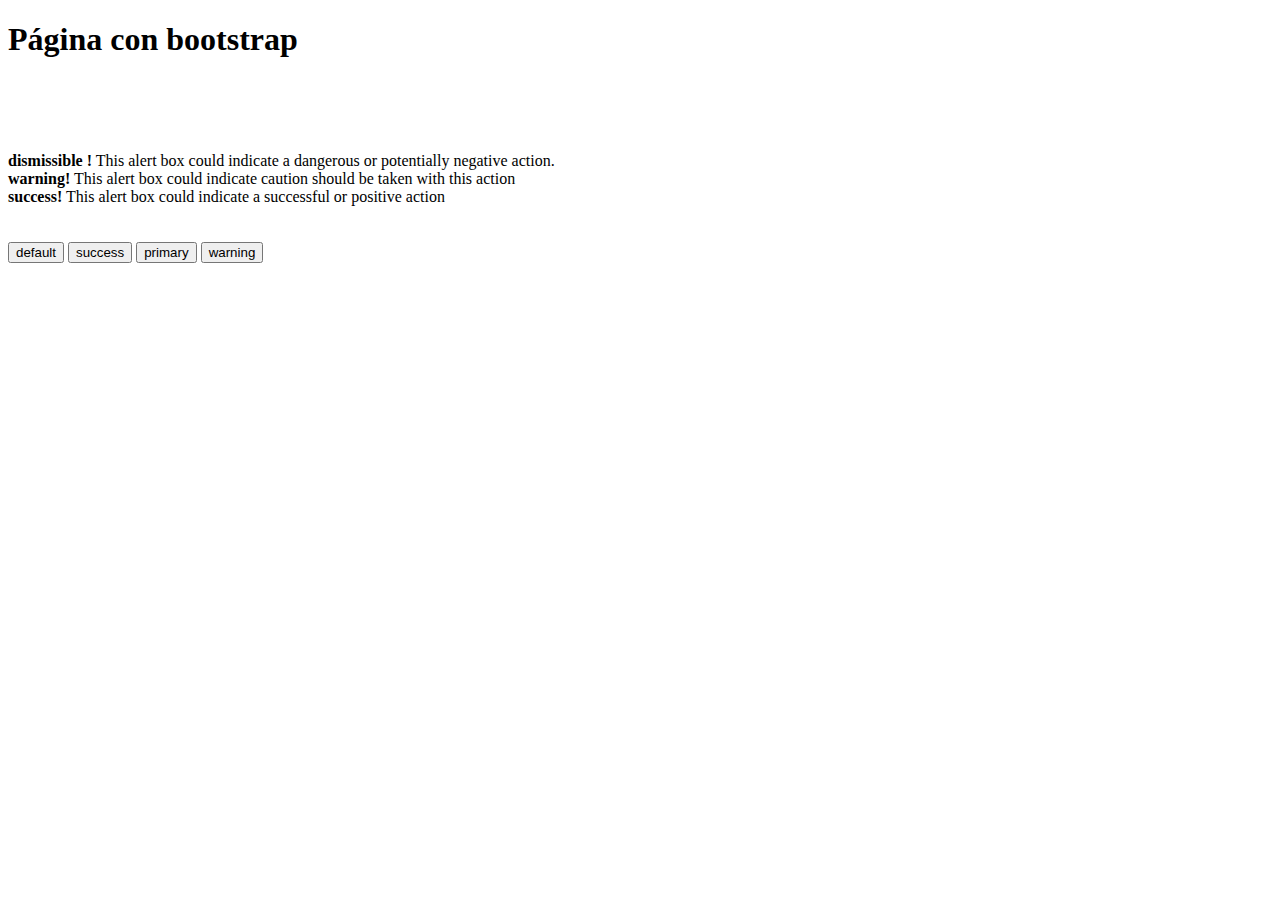
==== pages/bootstrap.html @ 213e8b97 "pagina con bootsrap" ====
<!DOCTYPE html>
<html lang="en">

<head>
    <meta charset="UTF-8">
    <meta name="viewport" content="width=device-width, initial-scale=1.0">
    <title>bootstrap</title>
    <link rel="stylesheet" href="https://cdn.jsdelivr.net/npm/bootstrap@4.5.3/dist/css/bootstrap.min.css"
        integrity="sha384-TX8t27EcRE3e/ihU7zmQxVncDAy5uIKz4rEkgIXeMed4M0jlfIDPvg6uqKI2xXr2" crossorigin="anonymous">

    <link rel="stylesheet" href="../css/bootstrap.css">
</head>

<body>
    <h1>
       Página con bootstrap
    </h1>
    <div class="content">
        <div class="imgs">
            <img src="../img/bansky_cambioDeJuego.jpg" class="thumbnail" alt="">
            <img src="../img/bansky_elHombre.jpg" class="rounded-circle" alt="">
            <img src="../img/bansky_gorge.jpg" class="rounded" alt="">
        </div>
        <br>
        <br>
        <br>
        <div class="alert alert-danger">
            <strong>dismissible !</strong> This alert box could indicate a dangerous or potentially negative action.
        </div>
        <div class="alert alert-warning">
            <strong>warning!</strong> This alert box could indicate caution should be taken with this action
        </div>
        <div class="alert alert-success">
            <strong>success!</strong> This alert box could indicate a successful or positive action
        </div>
        <br>
        <br>

        <button class="btn btn-default" type="button" value="default">default</button>
        <button class="btn btn-success" type="button" value="success">success</button>
        <button class="btn btn-primary" type="button" value="primary">primary</button>
        <button class="btn btn-warning" type="button" value="warning">warning</button>
        <br>
        <br>
        <br>
        <br>

    </div>

</body>

</html>
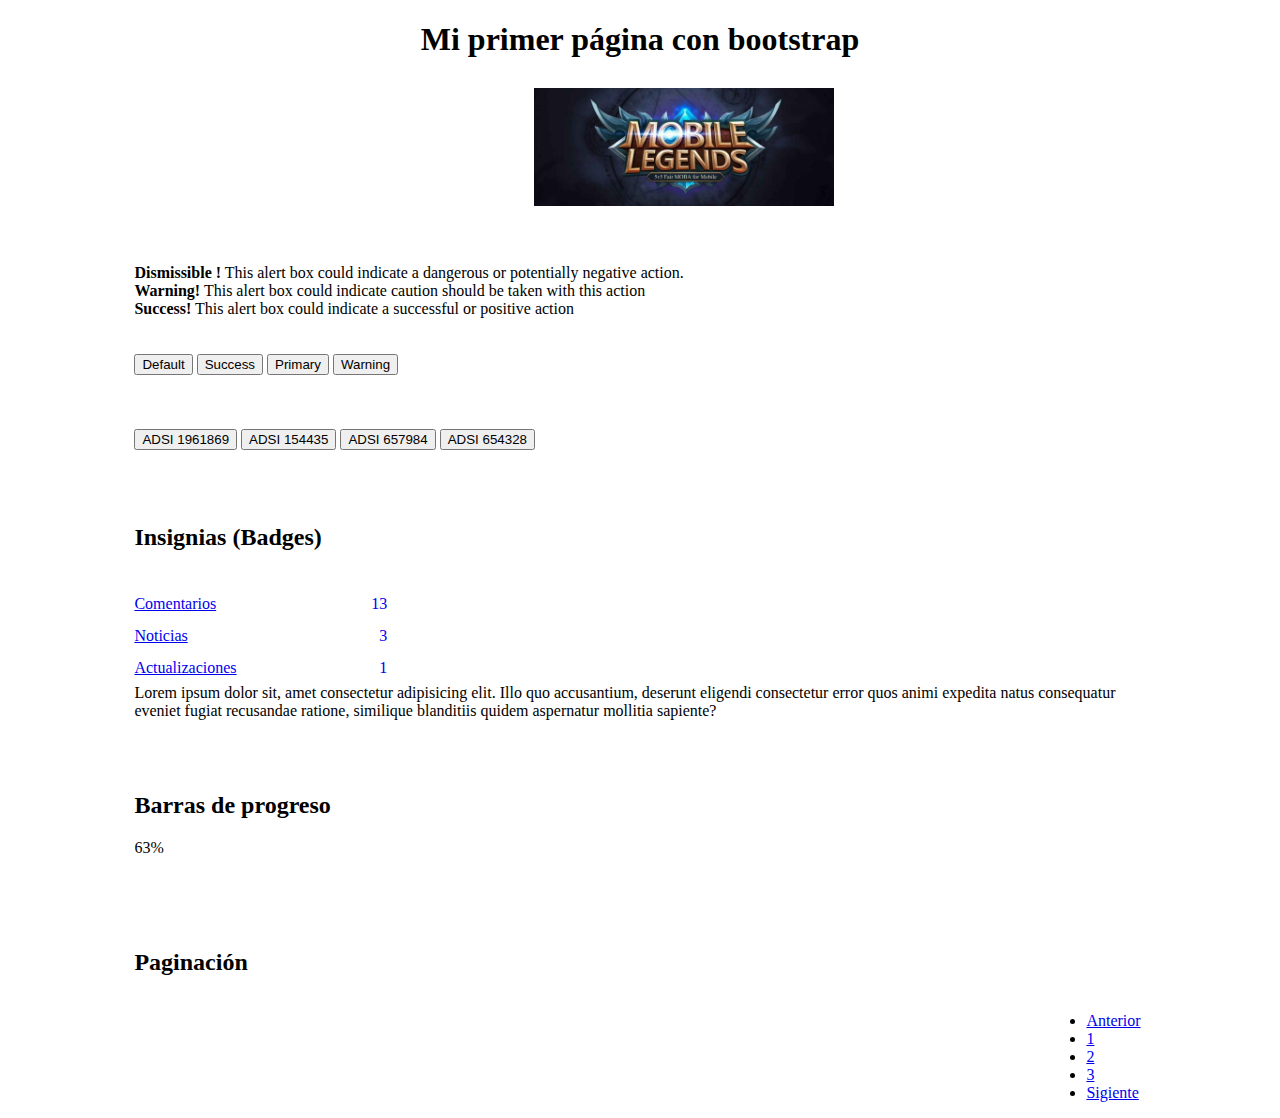
==== commit 3a9d2019: "bootstrap" ====
--- a/pages/bootstrap.html
+++ b/pages/bootstrap.html
@@ -1,49 +1,89 @@
 <!DOCTYPE html>
 <html lang="en">
-
 <head>
     <meta charset="UTF-8">
     <meta name="viewport" content="width=device-width, initial-scale=1.0">
-    <title>bootstrap</title>
+    <title>Bootstrap</title>
     <link rel="stylesheet" href="https://cdn.jsdelivr.net/npm/bootstrap@4.5.3/dist/css/bootstrap.min.css"
         integrity="sha384-TX8t27EcRE3e/ihU7zmQxVncDAy5uIKz4rEkgIXeMed4M0jlfIDPvg6uqKI2xXr2" crossorigin="anonymous">
-
     <link rel="stylesheet" href="../css/bootstrap.css">
 </head>
 
 <body>
     <h1>
-       Página con bootstrap
+        Mi primer página con bootstrap
     </h1>
     <div class="content">
         <div class="imgs">
-            <img src="../img/bansky_cambioDeJuego.jpg" class="thumbnail" alt="">
-            <img src="../img/bansky_elHombre.jpg" class="rounded-circle" alt="">
-            <img src="../img/bansky_gorge.jpg" class="rounded" alt="">
+            <img src="../img/mobile.jpg" class="rounded-circle" alt="">
         </div>
         <br>
         <br>
         <br>
         <div class="alert alert-danger">
-            <strong>dismissible !</strong> This alert box could indicate a dangerous or potentially negative action.
+            <strong>Dismissible !</strong> This alert box could indicate a dangerous or potentially negative action.
         </div>
         <div class="alert alert-warning">
-            <strong>warning!</strong> This alert box could indicate caution should be taken with this action
+            <strong>Warning!</strong> This alert box could indicate caution should be taken with this action
         </div>
         <div class="alert alert-success">
-            <strong>success!</strong> This alert box could indicate a successful or positive action
+            <strong>Success!</strong> This alert box could indicate a successful or positive action
         </div>
         <br>
         <br>
 
-        <button class="btn btn-default" type="button" value="default">default</button>
-        <button class="btn btn-success" type="button" value="success">success</button>
-        <button class="btn btn-primary" type="button" value="primary">primary</button>
-        <button class="btn btn-warning" type="button" value="warning">warning</button>
+        <button class="btn btn-default" type="button" value="default">Default</button>
+        <button class="btn btn-success" type="button" value="success">Success</button>
+        <button class="btn btn-primary" type="button" value="primary">Primary</button>
+        <button class="btn btn-warning" type="button" value="warning">Warning</button>
         <br>
         <br>
         <br>
         <br>
+        <div class="btn-group">
+            <button type="button" class="btn btn-primary" value="adsi 1961869">ADSI 1961869</button>
+            <button type="button" class="btn btn-primary" value="adsi">ADSI 154435</button>
+            <button type="button" class="btn btn-primary" value="adsi">ADSI 657984</button>
+            <button type="button" class="btn btn-primary" value="adsi">ADSI 654328</button>
+        </div>
+        <br>
+        <br>
+        <br>
+        <div class="insignias">
+            <h2>Insignias (Badges)</h2><br>
+            <a class="inline-space" href="#">Comentarios<span
+                    class="big-font badge badge-pill badge-secondary">13</span></a><br>
+            <a class="inline-space" href="#">Noticias<span
+                    class="big-font badge badge-pill badge-secondary">3</span></a><br>
+            <a class="inline-space" href="#">Actualizaciones<span
+                    class="big-font badge badge-pill badge-secondary">1</span></a><br>
+
+        </div>
+        <p>Lorem ipsum dolor sit, amet consectetur adipisicing elit. Illo quo accusantium, deserunt eligendi consectetur
+            error quos animi expedita natus consequatur eveniet fugiat recusandae ratione, similique blanditiis quidem
+            aspernatur mollitia sapiente?</p>
+        <br>
+        <br>
+        <h2>Barras de progreso</h2>
+        <div class="progress">
+
+            <div class="progress-bar progress-bar-striped progress-bar-animated" role="progressbar" aria-valuenow="10"
+                aria-valuemin="0" aria-valuemax="100" style="width:63%">63%
+            </div>
+        </div>
+        <br>
+        <br><br>
+        <br>
+        <h2>Paginación</h2>
+        <div class="page">
+            <ul class="alineacion-lista pagination">
+                <li class="page-item"><a href="page-link">Anterior</a></li>
+                <li class="page-item"><a href="page-link">1</a></li>
+                <li class="page-item"><a href="page-link">2</a></li>
+                <li class="page-item"><a href="page-link">3</a></li>
+                <li class="page-item"><a href="page-link">Sigiente</a></li>
+            </ul>
+        </div>
 
     </div>
 
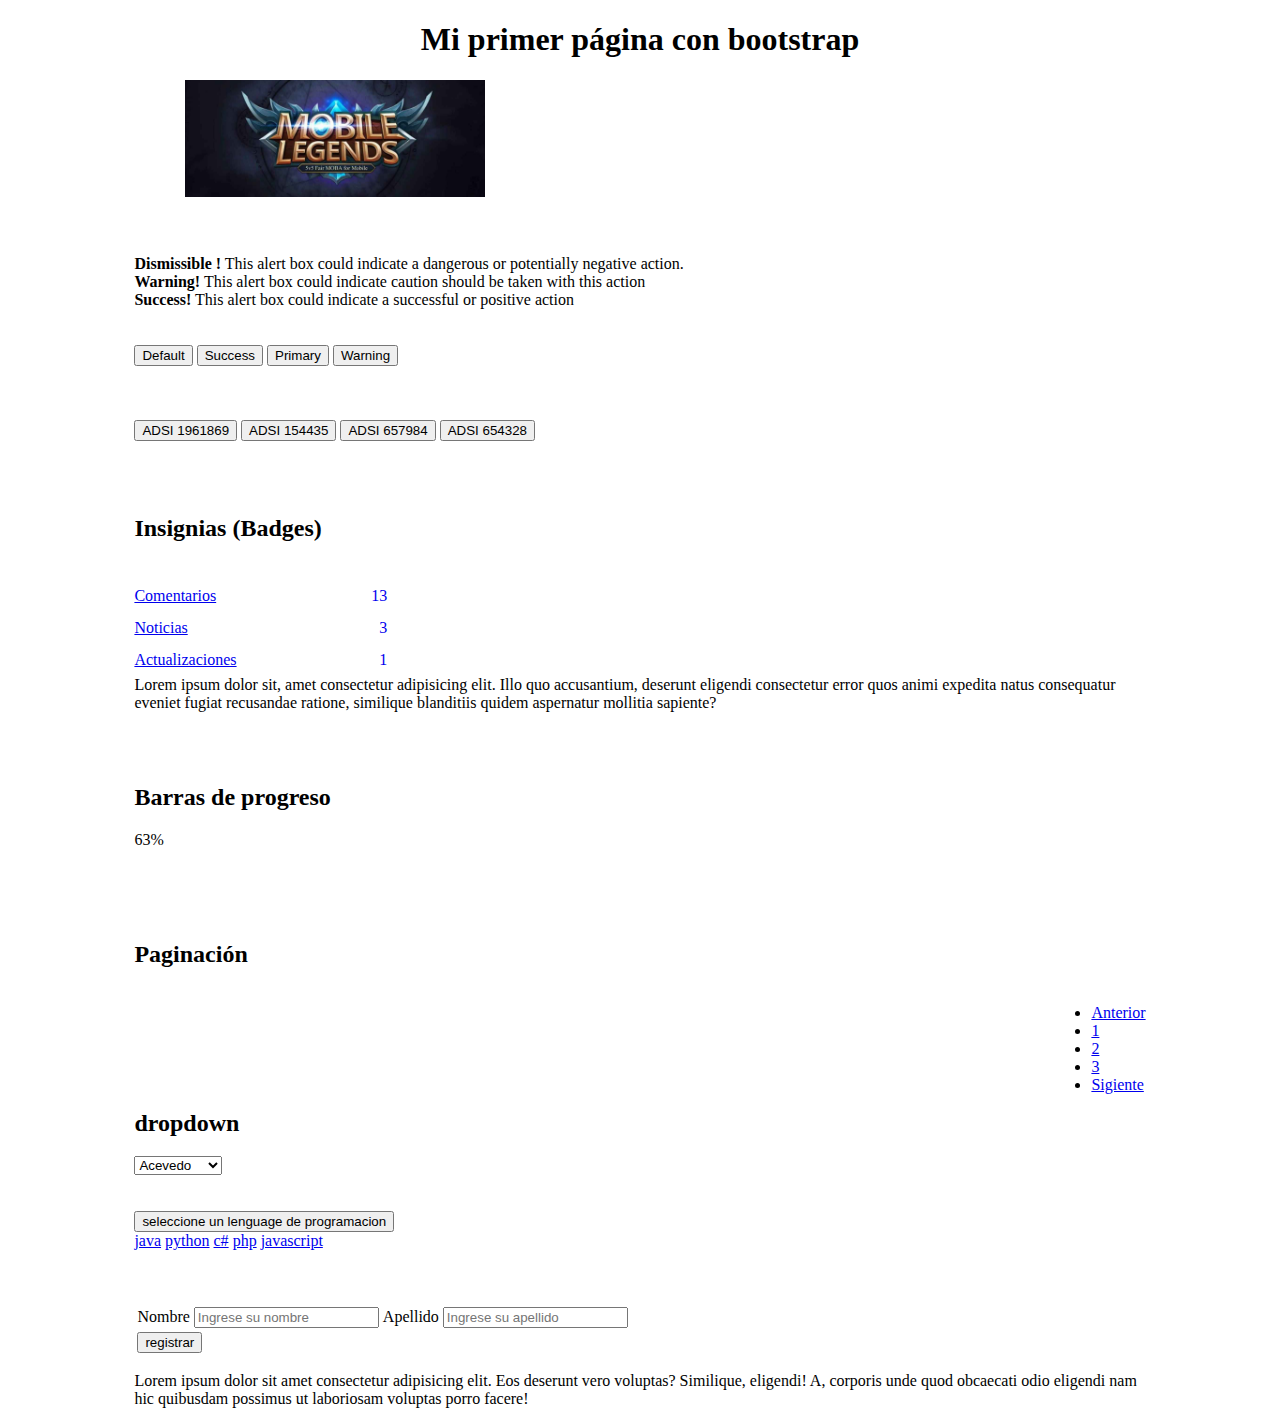
==== commit f72ec914: "cambios" ====
--- a/pages/bootstrap.html
+++ b/pages/bootstrap.html
@@ -84,6 +84,73 @@
                 <li class="page-item"><a href="page-link">Sigiente</a></li>
             </ul>
         </div>
+            <h2>dropdown</h2>
+        <select value="ciudades">
+            <option value="pitalito">Acevedo</option>
+            <option value="neiva">Suaza</option>
+            <option value="san_agustin">Pitalito</option>
+            <option value="timana">Timana</option>
+            <option value="garzon">Guadalupe</option>
+        </select>
+        <br>
+        <br>
+        <br>
+
+        <div class="dropdown">
+            <button type="button" class="btn btn-primary dropdown-toggle" data-toggle="dropdown">seleccione un lenguage
+                de
+                programacion</button>
+            <div class="dropdown-menu">
+                <a href="#" class="dropdown-item">java</a>
+                <a href="#" class="dropdown-item">python</a>
+                <a href="#" class="dropdown-item">c#</a>
+                <a href="#" class="dropdown-item">php</a>
+                <a href="#" class="dropdown-item">javascript</a>
+            </div>
+        </div>
+        <br>
+        <br>
+        <br>
+        <table>
+            <form action="index.html"></form>
+            <tr>
+                <td>
+                    <div class="form-group">
+                        <label for="nombre">Nombre</label>
+                        <input type="text" class="form-control" placeholder="Ingrese su nombre">
+                    </div>
+                </td>
+                <td>
+                    <div class="form-group">
+                        <label for="apellido">Apellido</label>
+                        <input type="text" class="form-control" placeholder="Ingrese su apellido">
+                    </div>
+                </td>
+            </tr>
+            <tr>
+                <td colspan="2"><button type="button" class="btn btn-success alinear">registrar</button></td>
+            </tr>
+            </form>
+        </table>
+        <p>Lorem ipsum dolor sit amet consectetur adipisicing elit. Eos deserunt vero voluptas? Similique, eligendi! A,
+            corporis unde quod obcaecati odio eligendi nam hic quibusdam possimus ut laboriosam voluptas porro facere!
+        </p>
+
+
+    </div>
+    <script src="https://code.jquery.com/jquery-3.5.1.slim.min.js"
+        integrity="sha384-DfXdz2htPH0lsSSs5nCTpuj/zy4C+OGpamoFVy38MVBnE+IbbVYUew+OrCXaRkfj" crossorigin="anonymous">
+    </script>
+    <script src="https://cdn.jsdelivr.net/npm/bootstrap@4.5.3/dist/js/bootstrap.bundle.min.js"
+        integrity="sha384-ho+j7jyWK8fNQe+A12Hb8AhRq26LrZ/JpcUGGOn+Y7RsweNrtN/tE3MoK7ZeZDyx" crossorigin="anonymous">
+    </script>
+
+    <script src="https://cdn.jsdelivr.net/npm/popper.js@1.16.1/dist/umd/popper.min.js"
+        integrity="sha384-9/reFTGAW83EW2RDu2S0VKaIzap3H66lZH81PoYlFhbGU+6BZp6G7niu735Sk7lN" crossorigin="anonymous">
+    </script>
+    <script src="https://cdn.jsdelivr.net/npm/bootstrap@4.5.3/dist/js/bootstrap.min.js"
+        integrity="sha384-w1Q4orYjBQndcko6MimVbzY0tgp4pWB4lZ7lr30WKz0vr/aWKhXdBNmNb5D92v7s" crossorigin="anonymous">
+    </script>
 
     </div>
 
